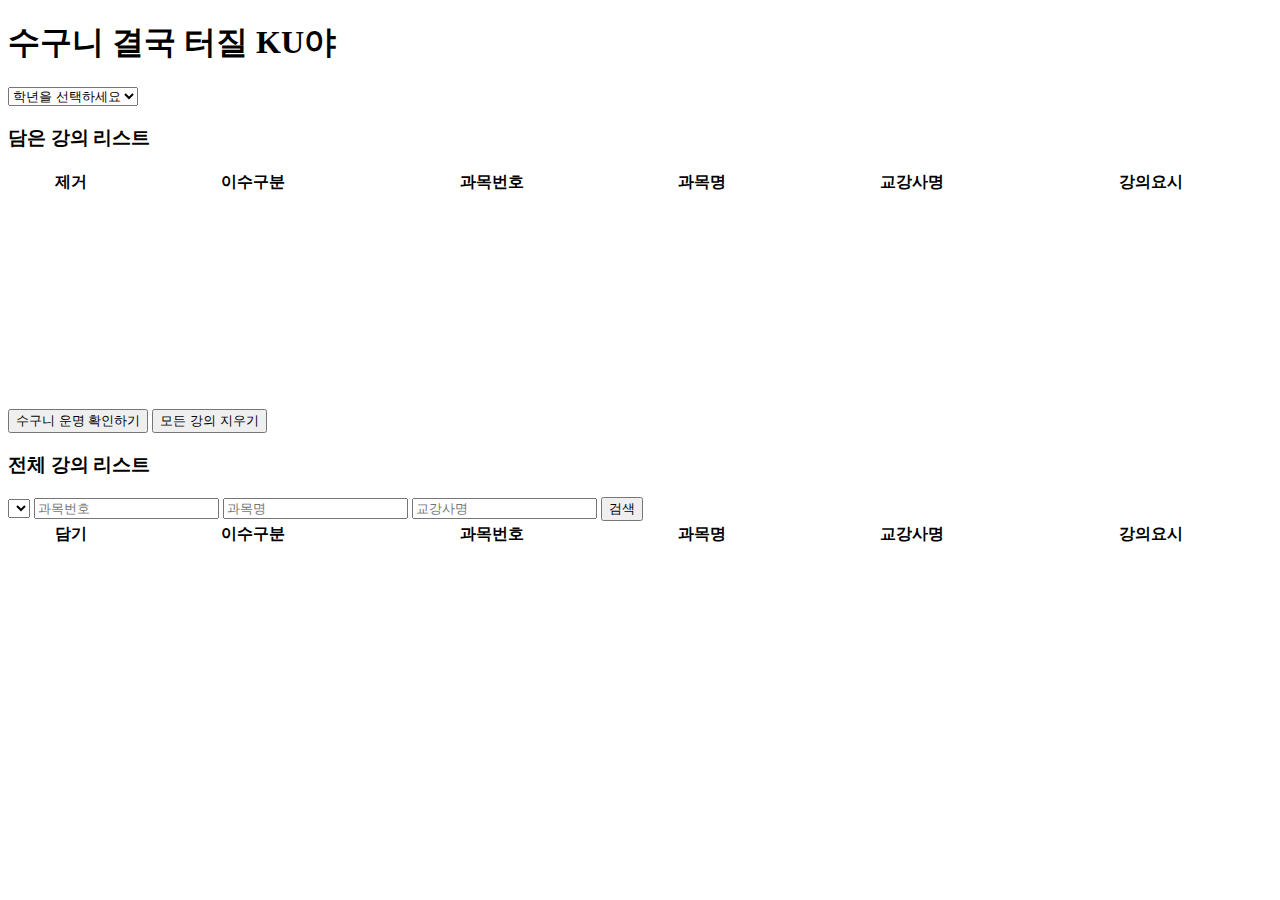
==== app/source-code/html/home.html @ 2890acb4 "👽️ Change resources' urls" ====
<!DOCTYPE html>
<html lang="ko">

<head>
    <meta charset="UTF-8">
    <!-- Bootstrap CSS -->
    <link href="https://cdn.jsdelivr.net/npm/bootstrap@5.1.3/dist/css/bootstrap.min.css" rel="stylesheet"
        integrity="sha384-1BmE4kWBq78iYhFldvKuhfTAU6auU8tT94WrHftjDbrCEXSU1oBoqyl2QvZ6jIW3" crossorigin="anonymous">
    <meta name="viewport" content="width=device-width, initial-scale=1.0">
    <link rel="stylesheet"
        href="https://course-basket-will-kurst.s3.ap-northeast-2.amazonaws.com/app/source-code/css/home.css">
    <title>수구니 결국 터질 Ku야</title>
</head>

<body>
    <div class="container" id="main-box">
        <h1>수구니 결국 터질 KU야</h1>

        <select class="form-select" id="grade">
            <option value="">학년을 선택하세요</option>
            <option value="1">1학년</option>
            <option value="2">2학년</option>
            <option value="3">3학년</option>
            <option value="4">4학년 이상</option>
        </select>

        <h3>담은 강의 리스트</h3>
        <div style="width:100%;height:240px; overflow:auto;">
            <table class="table table-striped" id="picked-lectures" style="width: 100%;">
                <thead>
                    <tr>
                        <th scope="col">제거</th>
                        <th scope="col">이수구분</th>
                        <th scope="col">과목번호</th>
                        <th scope="col">과목명</th>
                        <th scope="col">교강사명</th>
                        <th scope="col">강의요시</th>
                    </tr>
                </thead>
                <tbody>
                    <!-- The list of lectures will be added dynamically -->
                </tbody>

            </table>
        </div>

        <div class="row" id="btn-box">
            <button class="col btn btn-light" type="button" id="submit-btn">
                수구니 운명 확인하기
            </button>
            <button class="col btn btn-light" type="button" id="clear-all-btn">
                모든 강의 지우기
            </button>
        </div>
        <div id="tip-box">
            <div id="tip-message"></div>
        </div>

        <h3>전체 강의 리스트</h3>
        <div class="row" id="filters">
            <select class="form-select col" id="dept-filter">
                <!-- The options of dept will be added dynamically -->
            </select>
            <input class="col" type="text" id="code-search" placeholder="과목번호">
            <input class="col" type="text" id="name-search" placeholder="과목명">
            <input class="col" type="text" id="prof-search" placeholder="교강사명">
            <button class="col btn btn-light" type="button" id="search-btn">검색</button>
        </div>

        <div style="width:100%;height:360px; overflow:auto;">
            <table class="table table-striped" id="all-lectures" style="width: 100%;">
                <thead>
                    <tr>
                        <th scope="col">담기</th>
                        <th scope="col">이수구분</th>
                        <th scope="col">과목번호</th>
                        <th scope="col">과목명</th>
                        <th scope="col">교강사명</th>
                        <th scope="col">강의요시</th>
                    </tr>
                </thead>
                <tbody>
                    <!-- The list of lectures will be added dynamically -->
                </tbody>
            </table>
        </div>
    </div>

    <!-- Bootstrap Bundle with Popper -->
    <script src="https://cdn.jsdelivr.net/npm/bootstrap@5.1.3/dist/js/bootstrap.bundle.min.js"
        integrity="sha384-ka7Sk0Gln4gmtz2MlQnikT1wXgYsOg+OMhuP+IlRH9sENBO0LRn5q+8nbTov4+1p"
        crossorigin="anonymous"></script>
    <script
        src="https://course-basket-will-kurst.s3.ap-northeast-2.amazonaws.com/app/source-code/js/lecture.js"></script>
</body>

</html>
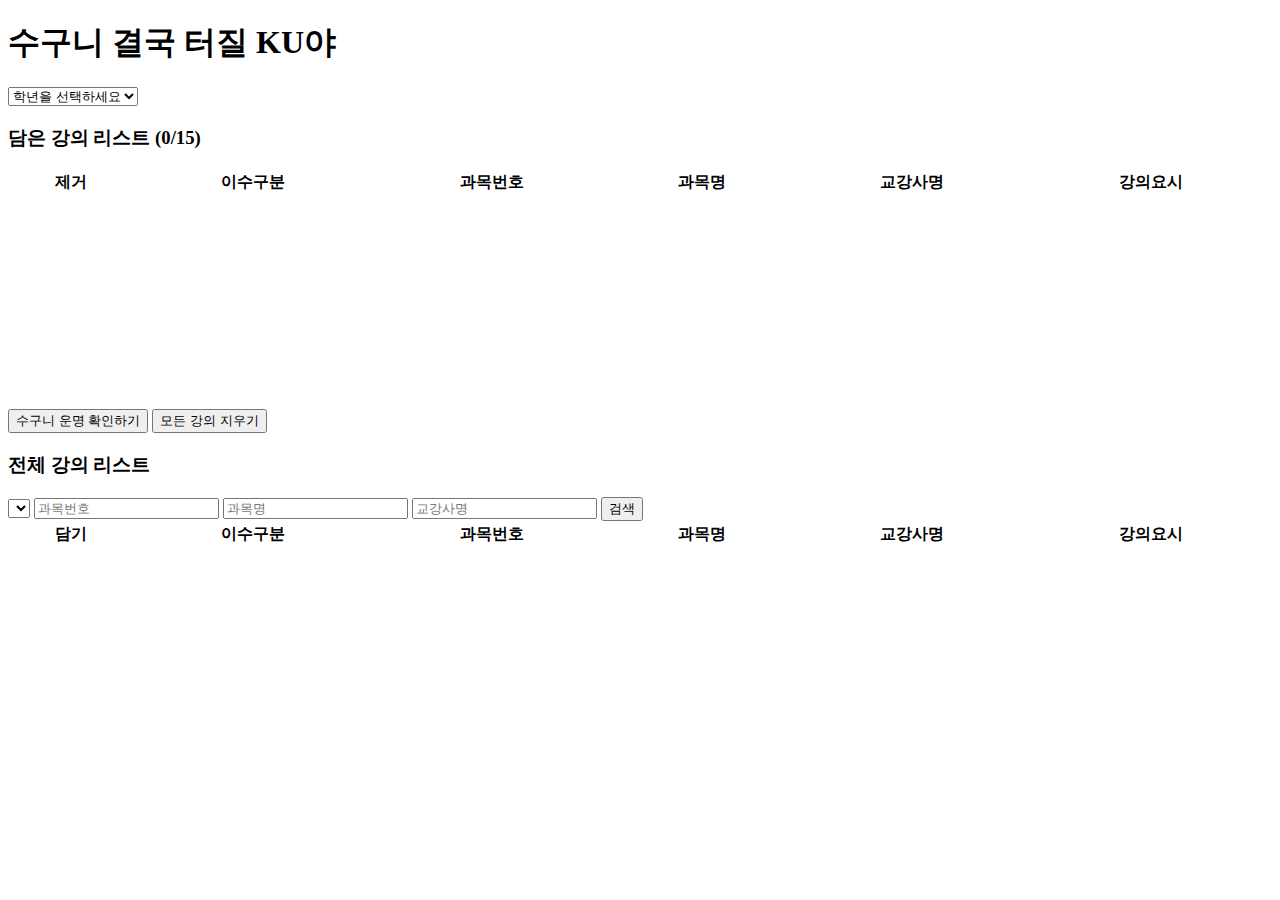
==== commit dce5676c: "✨ Count the number of picked lectures" ====
--- a/app/source-code/html/home.html
+++ b/app/source-code/html/home.html
@@ -24,7 +24,8 @@
             <option value="4">4학년 이상</option>
         </select>
 
-        <h3>담은 강의 리스트</h3>
+        <h3>담은 강의 리스트 (<span id="count-of-picked-lectures">0</span>/15)
+        </h3>
         <div style="width:100%;height:240px; overflow:auto;">
             <table class="table table-striped" id="picked-lectures" style="width: 100%;">
                 <thead>
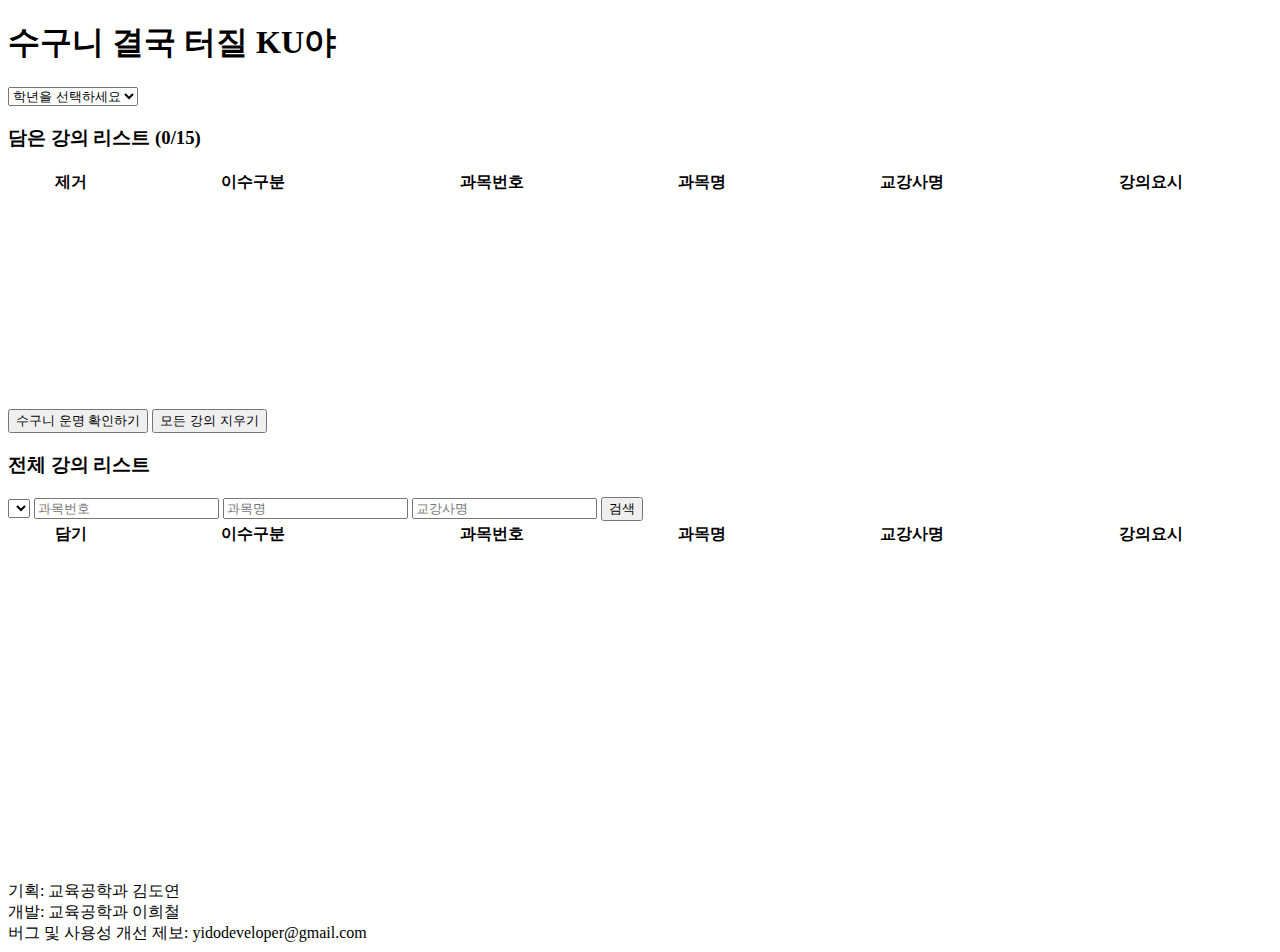
==== commit c108ee5f: "👥 Add a copyright to html files" ====
--- a/app/source-code/html/home.html
+++ b/app/source-code/html/home.html
@@ -85,6 +85,16 @@
                 </tbody>
             </table>
         </div>
+
+        <footer>
+            <div id="copyright">
+                기획: 교육공학과 김도연
+                <br>
+                개발: 교육공학과 이희철
+                <br>
+                버그 및 사용성 개선 제보: yidodeveloper@gmail.com
+            </div>
+        </footer>
     </div>
 
     <!-- Bootstrap Bundle with Popper -->
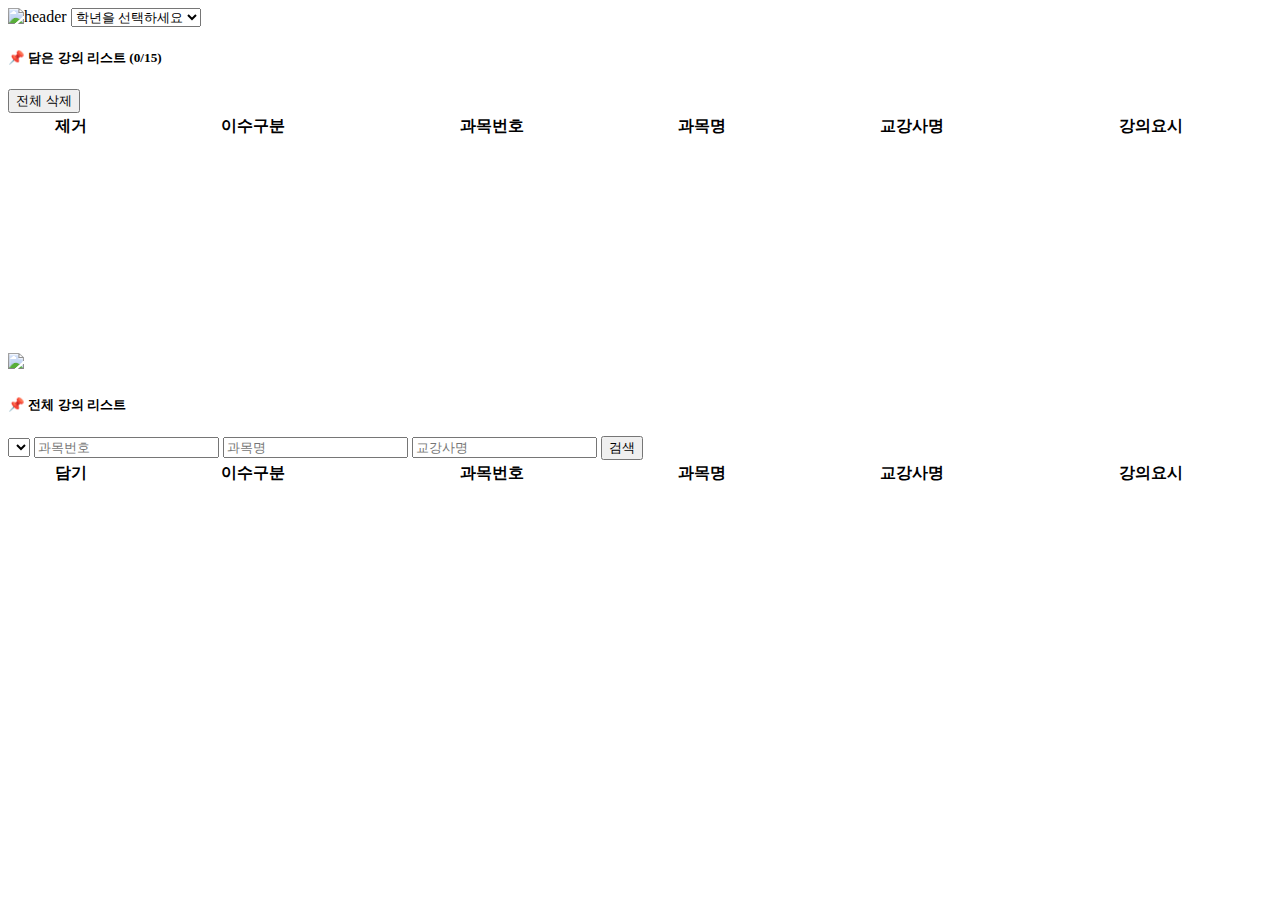
==== commit 92fea094: "💄 Update design" ====
--- a/app/source-code/html/home.html
+++ b/app/source-code/html/home.html
@@ -9,12 +9,13 @@
     <meta name="viewport" content="width=device-width, initial-scale=1.0">
     <link rel="stylesheet"
         href="https://course-basket-will-kurst.s3.ap-northeast-2.amazonaws.com/app/source-code/css/home.css">
-    <title>수구니 결국 터질 Ku야</title>
+    <title>수KU니는 결국 터질KU야</title>
 </head>
 
 <body>
     <div class="container" id="main-box">
-        <h1>수구니 결국 터질 KU야</h1>
+        <img src="https://course-basket-will-kurst.s3.ap-northeast-2.amazonaws.com/app/media/header.png"
+            class="img-fluid" alt="header">
 
         <select class="form-select" id="grade">
             <option value="">학년을 선택하세요</option>
@@ -24,18 +25,23 @@
             <option value="4">4학년 이상</option>
         </select>
 
-        <h3>담은 강의 리스트 (<span id="count-of-picked-lectures">0</span>/15)
-        </h3>
+        <div id="pick-box">
+            <h5 id="picked-title">📌 담은 강의 리스트 (<span id="count-of-picked-lectures">0</span>/15)
+            </h5>
+            <button class="btn btn-link" type="button" id="clear-all-btn">
+                전체 삭제
+            </button>
+        </div>
         <div style="width:100%;height:240px; overflow:auto;">
             <table class="table table-striped" id="picked-lectures" style="width: 100%;">
                 <thead>
                     <tr>
-                        <th scope="col">제거</th>
-                        <th scope="col">이수구분</th>
-                        <th scope="col">과목번호</th>
-                        <th scope="col">과목명</th>
-                        <th scope="col">교강사명</th>
-                        <th scope="col">강의요시</th>
+                        <th valign="middle" scope="col">제거</th>
+                        <th valign="middle" scope="col">이수구분</th>
+                        <th valign="middle" scope="col">과목번호</th>
+                        <th valign="middle" scope="col">과목명</th>
+                        <th valign="middle" scope="col">교강사명</th>
+                        <th valign="middle" scope="col">강의요시</th>
                     </tr>
                 </thead>
                 <tbody>
@@ -45,19 +51,13 @@
             </table>
         </div>
 
-        <div class="row" id="btn-box">
-            <button class="col btn btn-light" type="button" id="submit-btn">
-                수구니 운명 확인하기
-            </button>
-            <button class="col btn btn-light" type="button" id="clear-all-btn">
-                모든 강의 지우기
-            </button>
-        </div>
+        <img class="col" id="submit-btn"
+            src="https://course-basket-will-kurst.s3.ap-northeast-2.amazonaws.com/app/media/submit-button.png">
         <div id="tip-box">
             <div id="tip-message"></div>
         </div>
 
-        <h3>전체 강의 리스트</h3>
+        <h5 id="all-title">📌 전체 강의 리스트</h5>
         <div class="row" id="filters">
             <select class="form-select col" id="dept-filter">
                 <!-- The options of dept will be added dynamically -->
@@ -65,19 +65,19 @@
             <input class="col" type="text" id="code-search" placeholder="과목번호">
             <input class="col" type="text" id="name-search" placeholder="과목명">
             <input class="col" type="text" id="prof-search" placeholder="교강사명">
-            <button class="col btn btn-light" type="button" id="search-btn">검색</button>
+            <button class="col btn btn-success" type="button" id="search-btn">검색</button>
         </div>
 
         <div style="width:100%;height:360px; overflow:auto;">
             <table class="table table-striped" id="all-lectures" style="width: 100%;">
                 <thead>
                     <tr>
-                        <th scope="col">담기</th>
-                        <th scope="col">이수구분</th>
-                        <th scope="col">과목번호</th>
-                        <th scope="col">과목명</th>
-                        <th scope="col">교강사명</th>
-                        <th scope="col">강의요시</th>
+                        <th valign="middle" scope="col">담기</th>
+                        <th valign="middle" scope="col">이수구분</th>
+                        <th valign="middle" scope="col">과목번호</th>
+                        <th valign="middle" scope="col">과목명</th>
+                        <th valign="middle" scope="col">교강사명</th>
+                        <th valign="middle" scope="col">강의요시</th>
                     </tr>
                 </thead>
                 <tbody>
@@ -85,24 +85,13 @@
                 </tbody>
             </table>
         </div>
-
-        <footer>
-            <div id="copyright">
-                기획: 교육공학과 김도연
-                <br>
-                개발: 교육공학과 이희철
-                <br>
-                버그 및 사용성 개선 제보: yidodeveloper@gmail.com
-            </div>
-        </footer>
     </div>
 
     <!-- Bootstrap Bundle with Popper -->
     <script src="https://cdn.jsdelivr.net/npm/bootstrap@5.1.3/dist/js/bootstrap.bundle.min.js"
         integrity="sha384-ka7Sk0Gln4gmtz2MlQnikT1wXgYsOg+OMhuP+IlRH9sENBO0LRn5q+8nbTov4+1p"
         crossorigin="anonymous"></script>
-    <script
-        src="https://course-basket-will-kurst.s3.ap-northeast-2.amazonaws.com/app/source-code/js/lecture.js"></script>
+    <script src="https://course-basket-will-kurst.s3.ap-northeast-2.amazonaws.com/app/js/lecture.js"></script>
 </body>
 
 </html>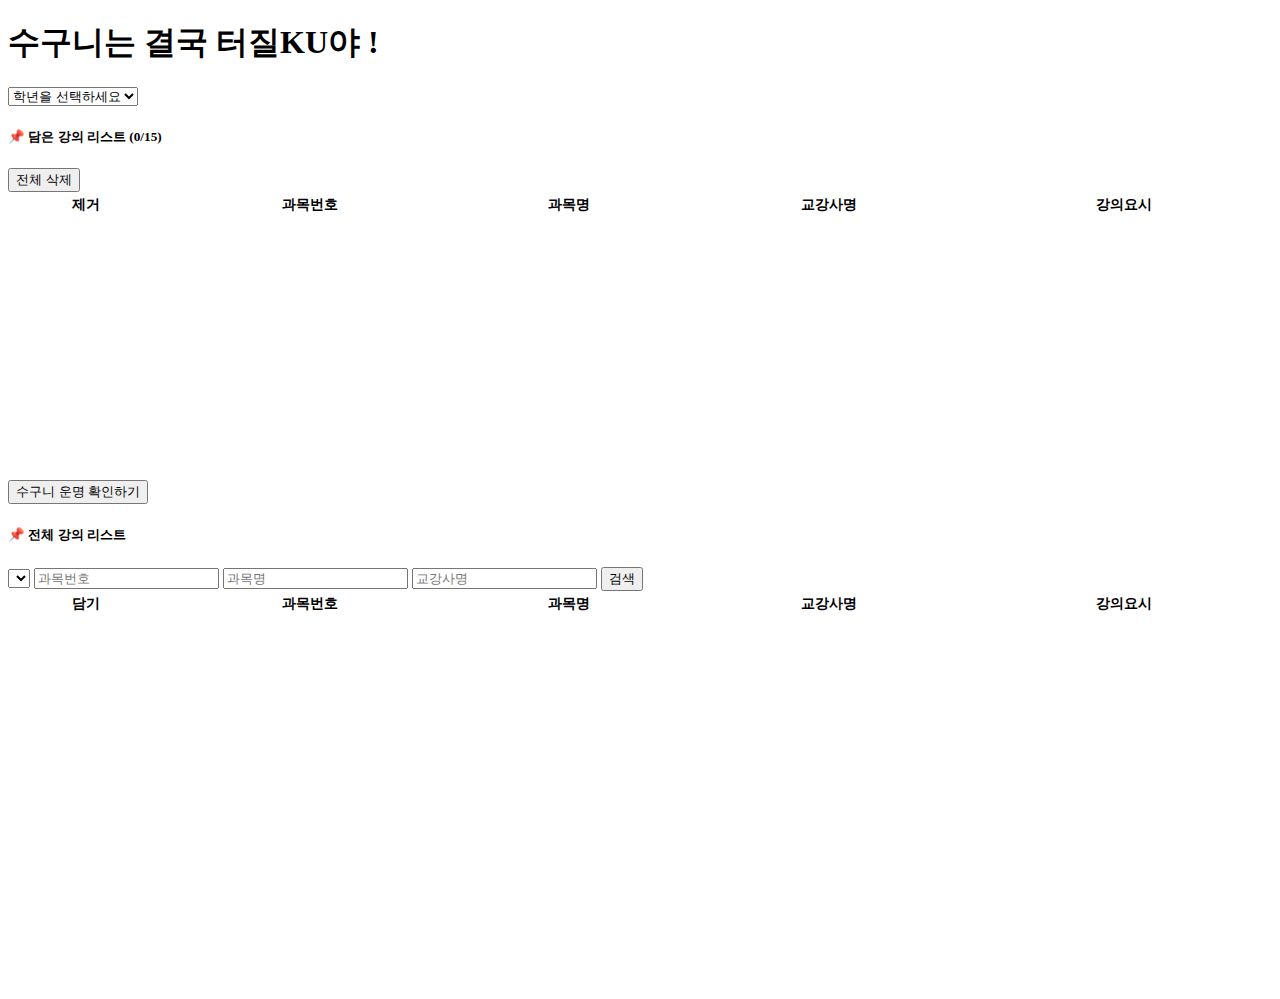
==== commit dca21b10: "💄 Update design" ====
--- a/app/source-code/html/home.html
+++ b/app/source-code/html/home.html
@@ -9,13 +9,12 @@
     <meta name="viewport" content="width=device-width, initial-scale=1.0">
     <link rel="stylesheet"
         href="https://course-basket-will-kurst.s3.ap-northeast-2.amazonaws.com/app/source-code/css/home.css">
-    <title>수KU니는 결국 터질KU야</title>
+    <title>수구니는 결국 터질KU야!</title>
 </head>
 
 <body>
     <div class="container" id="main-box">
-        <img src="https://course-basket-will-kurst.s3.ap-northeast-2.amazonaws.com/app/media/header.png"
-            class="img-fluid" alt="header">
+        <h1><span id="course-basket">수구니</span>는 결국 <span id="kurst">터질KU</span>야 !</h1>
 
         <select class="form-select" id="grade">
             <option value="">학년을 선택하세요</option>
@@ -32,16 +31,15 @@
                 전체 삭제
             </button>
         </div>
-        <div style="width:100%;height:240px; overflow:auto;">
+        <div style="width:100%; height:280px; margin-bottom: 8px; overflow:auto;">
             <table class="table table-striped" id="picked-lectures" style="width: 100%;">
                 <thead>
                     <tr>
-                        <th valign="middle" scope="col">제거</th>
-                        <th valign="middle" scope="col">이수구분</th>
-                        <th valign="middle" scope="col">과목번호</th>
-                        <th valign="middle" scope="col">과목명</th>
-                        <th valign="middle" scope="col">교강사명</th>
-                        <th valign="middle" scope="col">강의요시</th>
+                        <th valign="middle" scope="col" style="font-size: 0.9rem; white-space: nowrap;">제거</th>
+                        <th valign="middle" scope="col" style="font-size: 0.9rem; white-space: nowrap;">과목번호</th>
+                        <th valign="middle" scope="col" style="font-size: 0.9rem; white-space: nowrap;">과목명</th>
+                        <th valign="middle" scope="col" style="font-size: 0.9rem; white-space: nowrap;">교강사명</th>
+                        <th valign="middle" scope="col" style="font-size: 0.9rem; white-space: nowrap;">강의요시</th>
                     </tr>
                 </thead>
                 <tbody>
@@ -51,8 +49,7 @@
             </table>
         </div>
 
-        <img class="col" id="submit-btn"
-            src="https://course-basket-will-kurst.s3.ap-northeast-2.amazonaws.com/app/media/submit-button.png">
+        <button class="btn btn-danger" id="submit-btn">수구니 운명 확인하기</button>
         <div id="tip-box">
             <div id="tip-message"></div>
         </div>
@@ -68,16 +65,15 @@
             <button class="col btn btn-success" type="button" id="search-btn">검색</button>
         </div>
 
-        <div style="width:100%;height:360px; overflow:auto;">
+        <div style="width:100%; height:400px; margin-bottom: 8px; overflow:auto;">
             <table class="table table-striped" id="all-lectures" style="width: 100%;">
                 <thead>
                     <tr>
-                        <th valign="middle" scope="col">담기</th>
-                        <th valign="middle" scope="col">이수구분</th>
-                        <th valign="middle" scope="col">과목번호</th>
-                        <th valign="middle" scope="col">과목명</th>
-                        <th valign="middle" scope="col">교강사명</th>
-                        <th valign="middle" scope="col">강의요시</th>
+                        <th valign="middle" scope="col" style="font-size: 0.9rem; white-space: nowrap;">담기</th>
+                        <th valign="middle" scope="col" style="font-size: 0.9rem; white-space: nowrap;">과목번호</th>
+                        <th valign="middle" scope="col" style="font-size: 0.9rem; white-space: nowrap;">과목명</th>
+                        <th valign="middle" scope="col" style="font-size: 0.9rem; white-space: nowrap;">교강사명</th>
+                        <th valign="middle" scope="col" style="font-size: 0.9rem; white-space: nowrap;">강의요시</th>
                     </tr>
                 </thead>
                 <tbody>
@@ -91,7 +87,8 @@
     <script src="https://cdn.jsdelivr.net/npm/bootstrap@5.1.3/dist/js/bootstrap.bundle.min.js"
         integrity="sha384-ka7Sk0Gln4gmtz2MlQnikT1wXgYsOg+OMhuP+IlRH9sENBO0LRn5q+8nbTov4+1p"
         crossorigin="anonymous"></script>
-    <script src="https://course-basket-will-kurst.s3.ap-northeast-2.amazonaws.com/app/js/lecture.js"></script>
+    <script
+        src="https://course-basket-will-kurst.s3.ap-northeast-2.amazonaws.com/app/source-code/js/lecture.js"></script>
 </body>
 
 </html>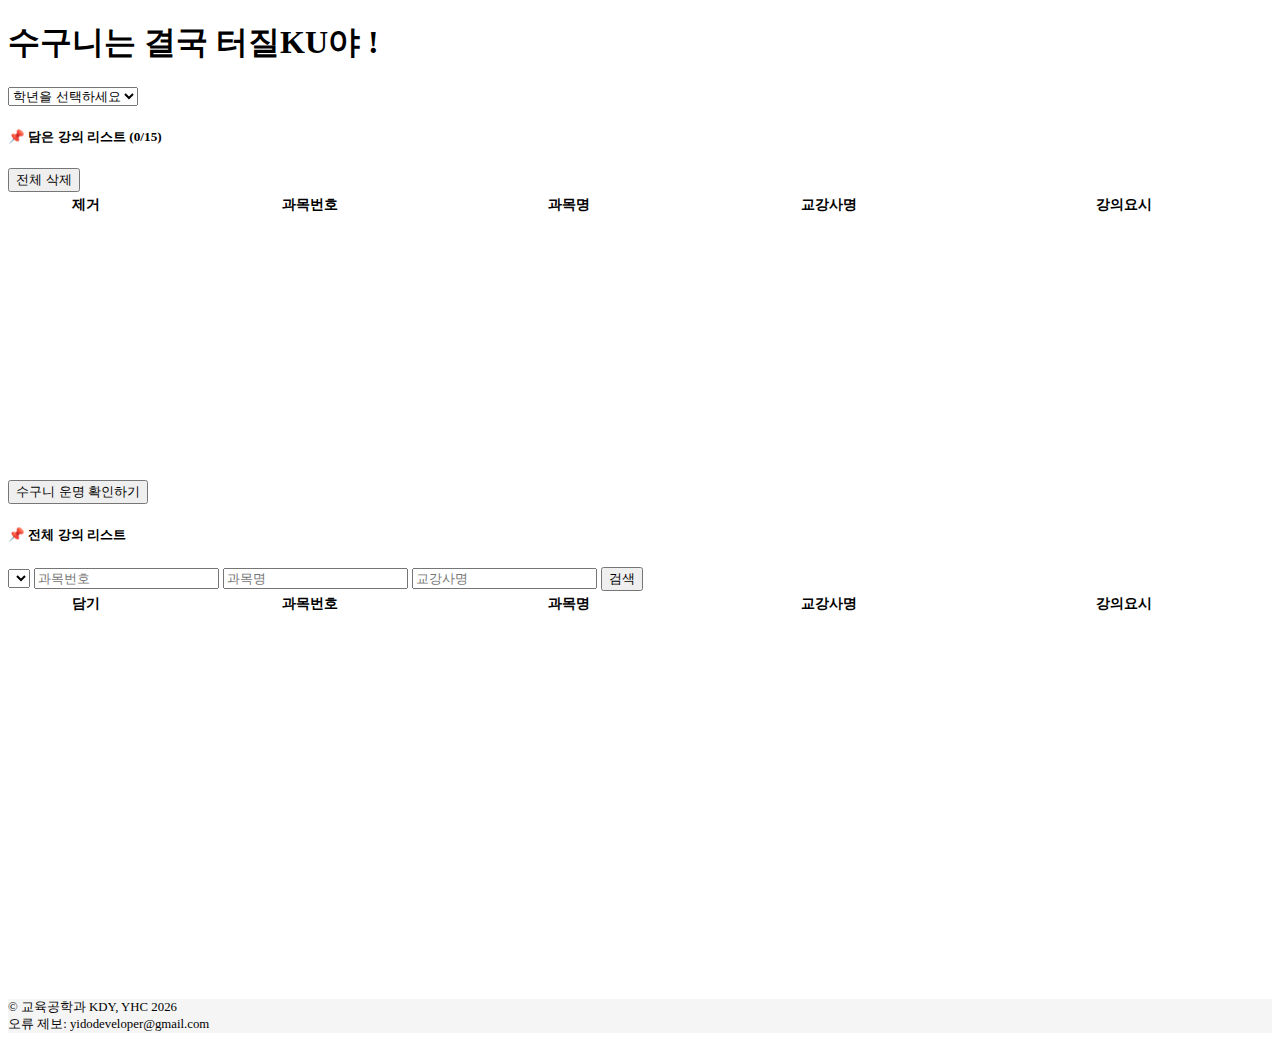
==== commit 6b945f7b: "👥 Add a copyright to html files" ====
--- a/app/source-code/html/home.html
+++ b/app/source-code/html/home.html
@@ -81,6 +81,15 @@
                 </tbody>
             </table>
         </div>
+
+        <footer class="mt-auto" style="width: 100%; background-color: whitesmoke; font-size: 0.8rem;">
+            <div class="container">
+                <span class="text-muted">&copy; 교육공학과 KDY, YHC <span id="current-year"></span></span>
+            </div>
+            <div class="container"">
+                <span class=" text-muted">오류 제보: yidodeveloper@gmail.com</span>
+            </div>
+        </footer>
     </div>
 
     <!-- Bootstrap Bundle with Popper -->
@@ -89,6 +98,9 @@
         crossorigin="anonymous"></script>
     <script
         src="https://course-basket-will-kurst.s3.ap-northeast-2.amazonaws.com/app/source-code/js/lecture.js"></script>
+    <script>
+        document.getElementById("current-year").textContent = new Date().getFullYear();
+    </script>
 </body>
 
 </html>